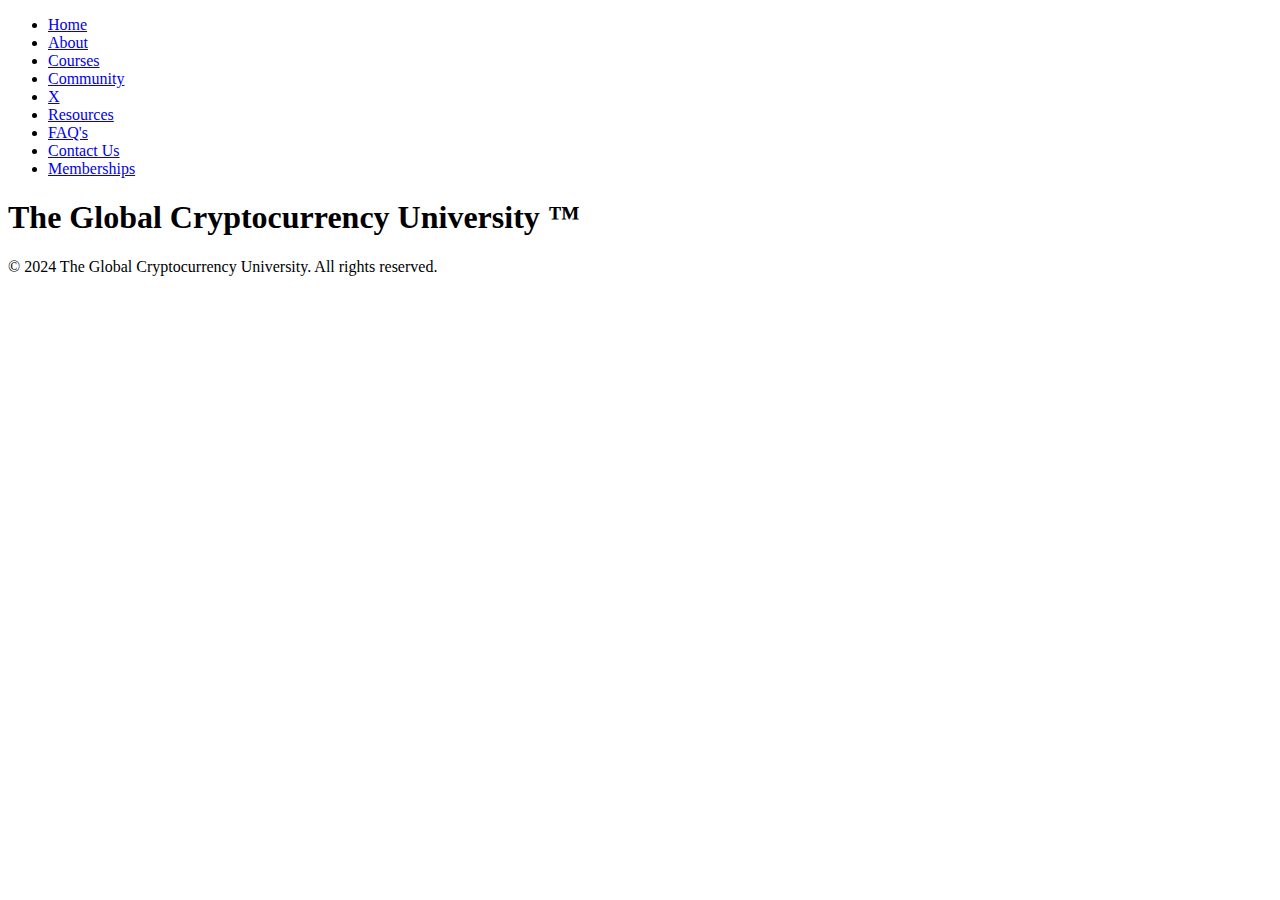
==== index.html @ 15f914e2 "Add files via upload" ====
<!DOCTYPE html>
<html lang="en">
<head>
    <!-- Meta Tags for Responsiveness and Character Set -->
    <meta charset="UTF-8">
    <meta name="viewport" content="width=device-width, initial-scale=1.0">
  
    <!-- Link to the CSS stylesheet -->
    <link rel="stylesheet" href="../css/styles.css">
</head>
<body>
    <header>
        <nav>
            <ul>
                <li><a href="index.html" class="active">Home</a></li>
                <li><a href="about.html">About</a></li>
                <li><a href="courses.html">Courses</a></li>
                <li><a href="community.html">Community</a></li>
                <li><a href="https://twitter.com/Chosen_One_1234" target="_blank">X</a></li> <!-- Replace YourAccountName with your actual account name -->
                <li><a href="resources.html">Resources</a></li>
                <li><a href="faq.html">FAQ's</a></li>
                <li><a href="contact.html">Contact Us</a></li>
                <li><a href="join.html">Memberships</a></li>
            </ul>
        </nav>
    </header>

    <!-- Main Content -->
    <main>
        <h1 class="title">The Global Cryptocurrency University ™</h1>
        <p class="subtitle"></p>
        <!-- Include your main content here -->
    </main>

    <footer>
        © 2024 The Global Cryptocurrency University. All rights reserved.
    </footer>
</body>
</html>
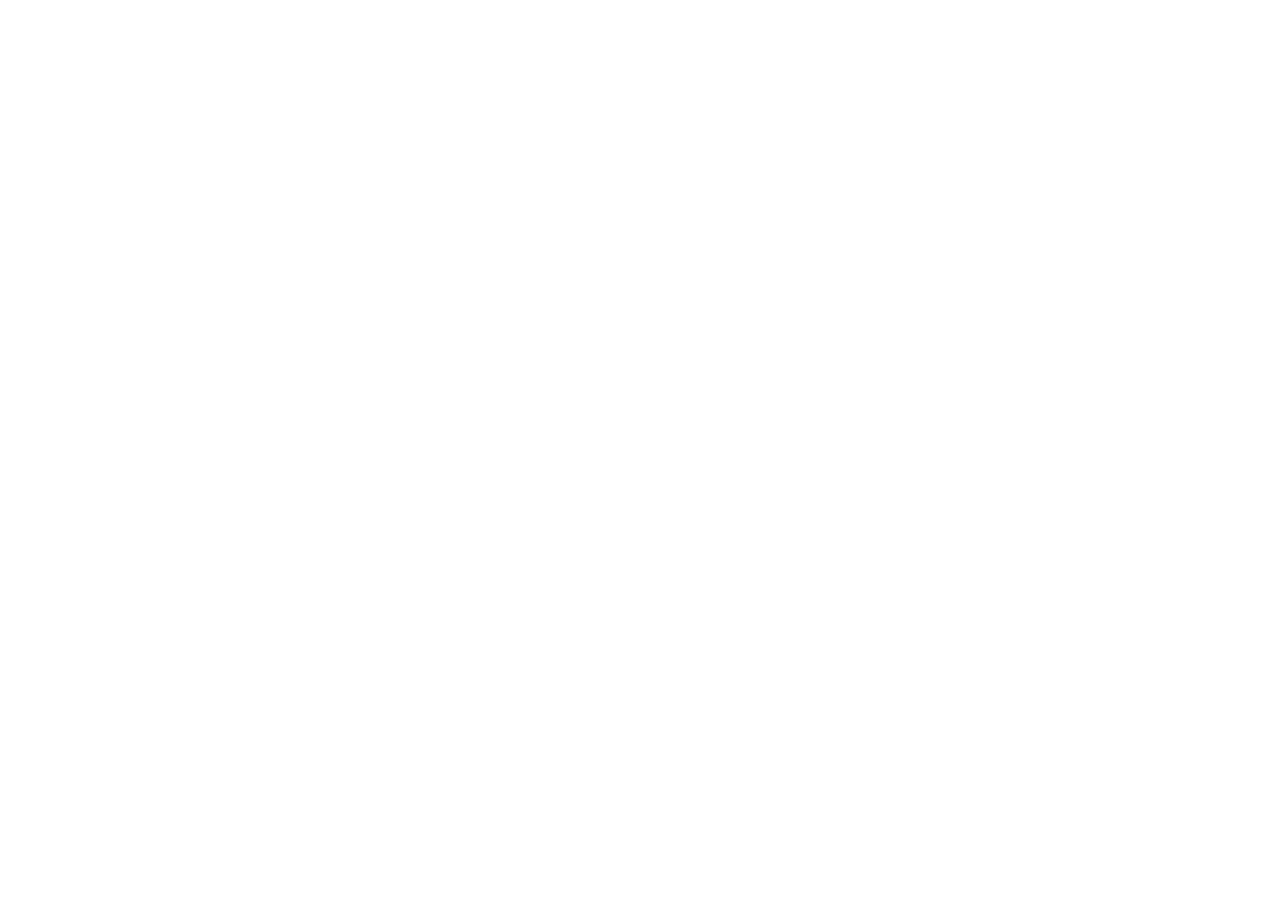
==== commit 70697885: "Update index.html" ====
--- a/index.html
+++ b/index.html
@@ -1,4 +1,3 @@
-
 <!DOCTYPE html>
 <html lang="en">
 <head>
@@ -7,7 +6,7 @@
     <meta name="viewport" content="width=device-width, initial-scale=1.0">
   
     <!-- Link to the CSS stylesheet -->
-    <link rel="stylesheet" href="../css/styles.css">
+    <link rel="stylesheet" href="css/styles.css">
 </head>
 <body>
     <header>
@@ -38,4 +37,3 @@
     </footer>
 </body>
 </html>
-
--- a/css/styles.css
+++ b/css/styles.css
@@ -0,0 +1,123 @@
+/* General page styles */
+body {
+    background-image: url('../images/earth.jpeg');
+    background-repeat: no-repeat;
+    background-position: center center;
+    background-size: cover;
+    background-attachment: fixed;
+    color: #FFFFFF; /* White text color */
+    font-family: 'Times New Roman', serif; /* Stylish, readable font */
+    margin: 0; /* No margin to ensure full page background */
+    padding: 0; /* No padding for a clean layout start */
+    overflow-x: hidden; /* Prevents horizontal scrolling */
+ }
+ 
+ 
+ /* Styles for the About page */
+ .about-background {
+    background-image: url('../images/nebulae\(2\).jpeg');
+ }
+ 
+ 
+ /* Styles for the Join page */
+ .join-background {
+    background-image: url('../images/rocketship(2).jpeg');
+ }
+ 
+ 
+ /* Styles for the FAQ page */
+ .faq-background {
+    background-image: url('../images/milky-way.jpeg');
+ }
+ 
+ 
+ /* Styles for the Courses page */
+ .courses-background {
+    background-image: url('../images/pyramid.jpeg');
+ }
+ 
+ 
+ /* Styles for the Contact page */
+ .contact-background {
+    background-image: url('../images/matrix(3).jpeg');
+ }
+ 
+ 
+ /* Styles for the Community page */
+ .community-background {
+    background-image: url('../images/bears.jpeg');
+ }
+ 
+ 
+ /* Styles for the Resources page */
+ .resources-background {
+    background-image: url('../images/gold.jpeg');
+ }
+ 
+ 
+ /* Styles for the X page */
+ .X-background {
+    background-image: url('../images/X.jpeg');
+ }
+ 
+ 
+ /* Link styles */
+ a {
+    color: #FFFFFF; /* White link color for readability */
+    text-decoration: none; /* Clean, modern look without underlines */
+ }
+ a:hover {
+    text-decoration: underline; /* Adds interaction cue on hover */
+ }
+ 
+ 
+ /* Navigation bar styling */
+ nav {
+    background-color: transparent; /* Blends with the page background */
+    text-align: center; /* Centers the navigation */
+    padding: 20px 0; /* Adjusted padding for visual appeal */
+ }
+ nav ul {
+    list-style-type: none; /* Removes default list styling */
+    padding: 0; /* Aligns with the clean, modern look */
+ }
+ nav ul li {
+    display: inline-block; /* Places items in a row */
+    margin: 0 20px; /* Spacing between navigation items */
+ }
+ 
+ 
+ /* Centralized Title and Subtitle styling */
+ .title {
+    text-align: center;
+    font-size: 57px; /* Adjust as needed */
+    color: white; /* Adjust as needed */
+    margin-top: -20px; /* Move up by approximately 1 inch */
+    margin-bottom: 20px;
+ }
+ 
+ 
+ .subtitle {
+    font-size: 20px; /* Adjust as needed */
+    text-align: center;
+    color: white; /* Adjust as needed */
+    margin-top: 10px;
+    margin-bottom: 40px;
+ }
+ 
+ 
+ /* Footer styling */
+ footer {
+    background-color: transparent;
+    color: #FFFFFF;
+    text-align: center;
+    padding: 10px 0 30px; /* Adjust bottom padding to raise content */
+    position: fixed; /* Change to fixed to keep it at the bottom */
+    bottom: 0; /* Keeps the footer at the bottom */
+    left: 0; /* Aligns footer to the left */
+    width: 100%; /* Ensures footer spans the full width */
+ }
+ 
+ 
+ /* Additional styles remain unchanged */
+ 